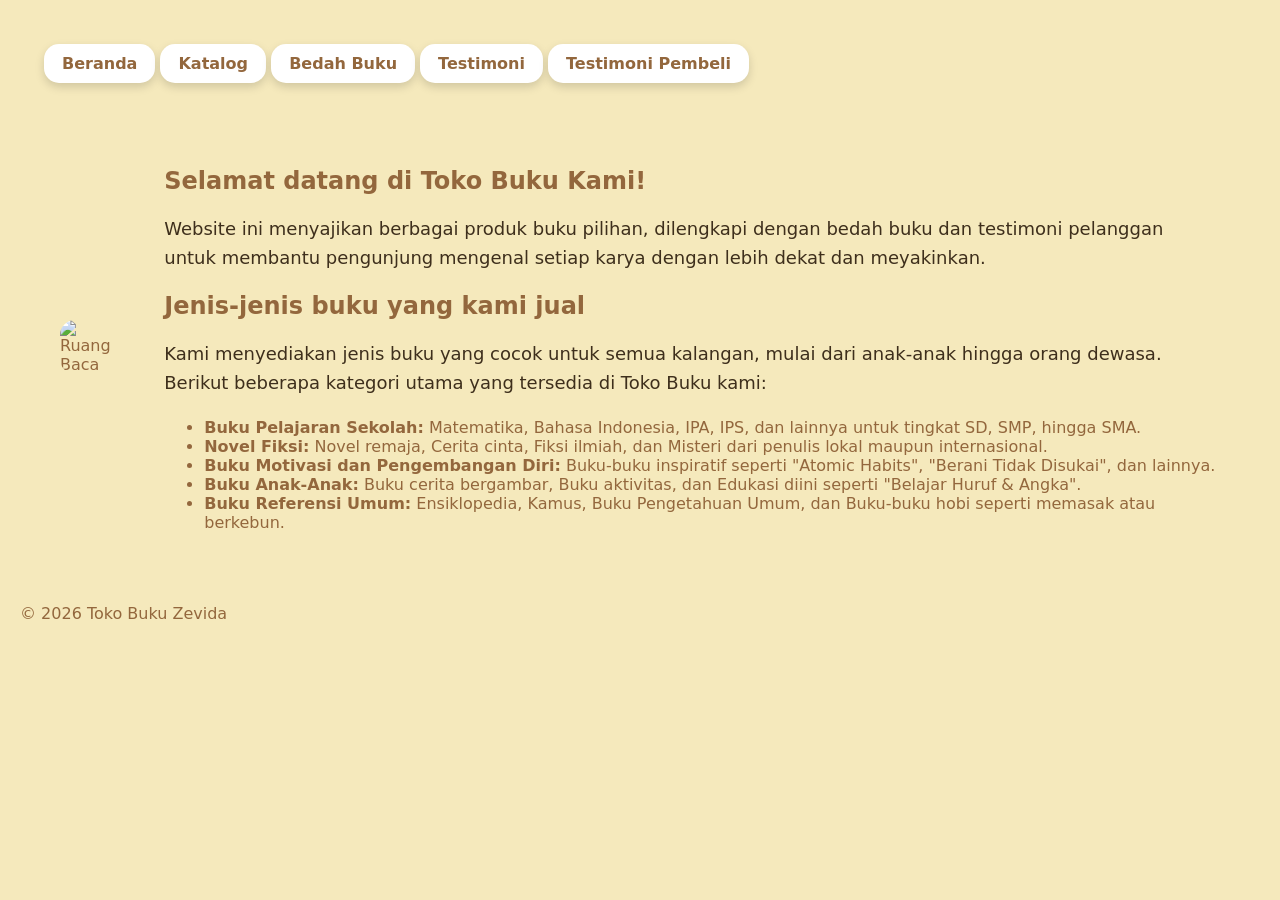
==== index.html @ fc6659bf "Add files via upload" ====
<!DOCTYPE html>
<html lang="id">
<head>
<meta charset="UTF-8">
<meta name="viewport" content="width=device-width, initial-
scale=1.0">
<title> Ruang Baca </title>
<link rel="stylesheet" href="style.css" />
</head>
<body>
   
<nav class="navbar">
<a href="index.html">Beranda</a>
<a href="produk.html">Katalog</a>
<a href="bedah-buku.html">Bedah Buku</a>
<a href="testimoni.html">Testimoni</a>
<a href="tampil-testimoni.html">Testimoni Pembeli</a>
</nav>

<section class="hero">
    <div class="container">
        <div class="gambar">
            <img src="gambar/books.jpg" alt="Ruang Baca">
        </div>
    <div class="teks">
        <h1>Selamat datang di Toko Buku Kami!</h1>
        <p>Website ini menyajikan berbagai produk buku pilihan, dilengkapi dengan bedah buku dan testimoni pelanggan untuk membantu pengunjung mengenal setiap karya dengan lebih dekat dan meyakinkan. </p>
        <h1>Jenis-jenis buku yang kami jual</h1>
        <p>Kami menyediakan jenis buku yang cocok untuk semua kalangan, mulai dari anak-anak hingga orang dewasa. Berikut beberapa kategori utama yang tersedia di Toko Buku kami:</p>
        <ul>
            <li><strong>Buku Pelajaran Sekolah:</strong> Matematika, Bahasa Indonesia, IPA, IPS, dan lainnya untuk tingkat SD, SMP, hingga SMA.</li>
            <li><strong>Novel Fiksi:</strong> Novel remaja, Cerita cinta, Fiksi ilmiah, dan Misteri dari penulis lokal maupun internasional.</li>
            <li><strong>Buku Motivasi dan Pengembangan Diri:</strong> Buku-buku inspiratif seperti "Atomic Habits", "Berani Tidak Disukai", dan lainnya.</li>
            <li><strong>Buku Anak-Anak:</strong> Buku cerita bergambar, Buku aktivitas, dan Edukasi diini seperti "Belajar Huruf & Angka".</li>
            <li><strong>Buku Referensi Umum:</strong> Ensiklopedia, Kamus, Buku Pengetahuan Umum, dan Buku-buku hobi seperti memasak atau berkebun.</li>
        </ul>
        </div>
    </div>
</section>

<footer>
    <p>&copy; 2026 Toko Buku Zevida</p>
</footer>

</body>
</html>
---- style.css ----
body { 
    background-color:#f5e9bc; 
    font-family: system-ui ; 
    color: #93673d; 
    margin: 20px; 
} 
.header img {
 border-radius: 25px;
}
.container {
  display: flex;
  align-items: center;
  gap: 40px;
  padding: 40px;
  max-width: 1200px;
  margin: auto;
  justify-content: center;
}

.gambar img {
  width: 450px;
  border-radius: 15px;
}

.h1 {
    text-align: center;
}
.teks h2 {
  font-size: 32px;
  margin-bottom: 15px;
  color: #3e2f1c;
}

.teks p {
  font-size: 18px;
  line-height: 1.6;
  margin-bottom: 20px;
  color: #3e2f1c;
}

.navbar {
  display: inline-block;
  gap: 10px;
  padding: 24px;
  background:#f5e9bc;
}

.navbar a {
  display:inline-block;   
  text-decoration: none;
  background: white;       
  color:#93673d ;
  padding: 10px 18px;
  border-radius: 15px;
  font-weight: 600;
  box-shadow: 0 4px 10px rgba(0,0,0,0.15);
  transition: 0.3s;
}

.navbar a:hover {
  background:#93673d;
  color: white;
  transform: translateY(-2px);
}

a {
    color: #93673d ;
    text-decoration: underline;
}


.daftar-produk {
    display: grid;
    grid-template-columns:repeat(auto-fit,minmax(250px, 1fr)); 
    gap: 20px; 
    padding: 20px;
}

.produk {
    background-color: floralwhite;
    border: 1px solid #ffffffdd;
    padding: 15px;
    border-radius: 15px;
    text-align: center;
    box-shadow: 0 2px 6px rgba(0,0,0,0.1);
    font-family: system-ui;
}

.produk img {
    width:200px;
    height: auto;
    border-radius: 5px;
    margin-bottom: 10px;
}

.produk h2 {
    font-size: 20px;
    color:#93673d;
}
.produk h3 {
    font-size: 16px;
    color:#93673d
}
.harga {
    font-weight: bold;
    color:#cda25cdd;
}
.deskripsi {
    font-size: 14px;
    color: #93673d;
}

.artikel {
    max-width: 700px;
    margin: auto;
    padding: 20px;
    background-color: #fdfdfd;
    border-radius: 15px;

    line-height: 1.8;
}

.artikel .penulis {
    font-style: italic;
    color: #cda25cdd;
    margin-bottom: 20px;
}

.artikel .sampul {
    width: 180px;
    float: right;
    margin: 0 0 20px 20px;
    border: 1 px solod #ccc;
    box-shadow: 2px 2px 6px rgba (0,0,0,0.1);
}

.artikel blockquote {
    font-style: italic;
    padding-left: 20px;
    margin: 20px 0;
    border-left: 4px solid #999;
    color: #ba8d45dd;
    background-color: #f9f9f9;
}

.btn-kembali, #hapusSemua {
    display:inline-block;   
    text-decoration: none;
    background: #93673d;       
    color:white ;
    padding: 10px 20px;
    border-radius: 15px;
    font-weight: 600;
    box-shadow: 0 4px 10px rgba(0,0,0,0.15);
    transition: 0.3s;
}

.btn-kembali:hover {
    background:white;
    color: #93673d;
    transform: translateY(-2px);
}

#hapusSemua:hover {
    background:white;
    color: #93673d;
    transform: translateY(-2px);
}

.formulir {
    max-width: 600px;
    margin:auto;
    padding: 20px;
    background-color: #fafafa;
    border-radius: 10px;
    box-shadow: 0 0 10px rgba (0,0,0,0.1);
}

form label {
    display: block;
    margin-top: 10px;
    font-weight: bold;

}

form input,
form select,
form textarea {
    width: 100%;
    padding: 8px;
    margin-top: 5px;
    margin-bottom: 15px;
    border-radius: 5px;
    border: 1px solid #ccc;
}

form button {
    background-color:#93673d;
    color: white;
    padding: 10px 15px;
    border: none;
    border-radius: 5px;
    cursor: pointer;
}

form button :hover {
    background-color:#ba8d45dd;
}
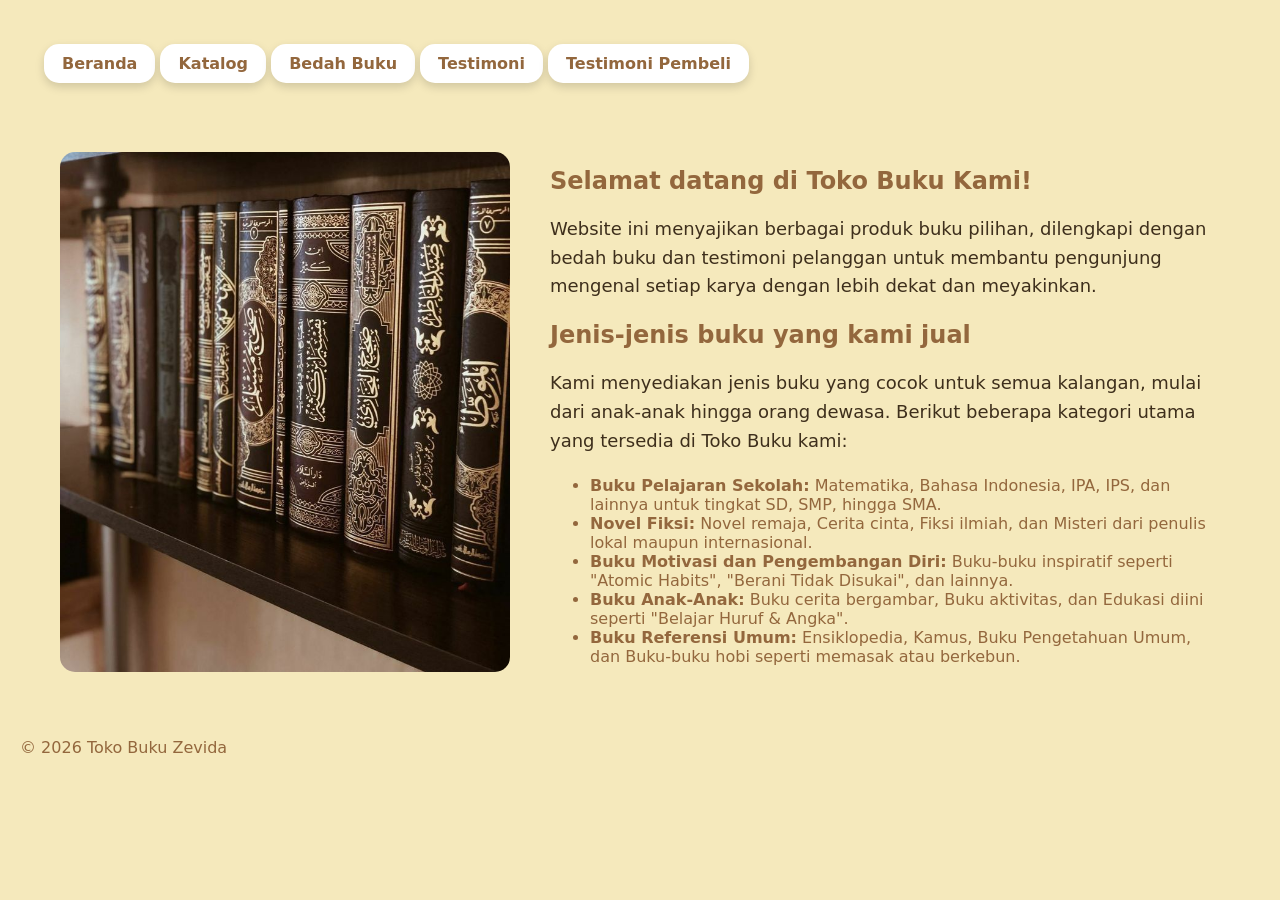
==== commit 76a4ef82: "Update index.html" ====
--- a/index.html
+++ b/index.html
@@ -20,7 +20,7 @@
 <section class="hero">
     <div class="container">
         <div class="gambar">
-            <img src="gambar/books.jpg" alt="Ruang Baca">
+            <img src="books.jpg" alt="Ruang Baca">
         </div>
     <div class="teks">
         <h1>Selamat datang di Toko Buku Kami!</h1>
@@ -45,3 +45,4 @@
 </body>
 </html>
 
+
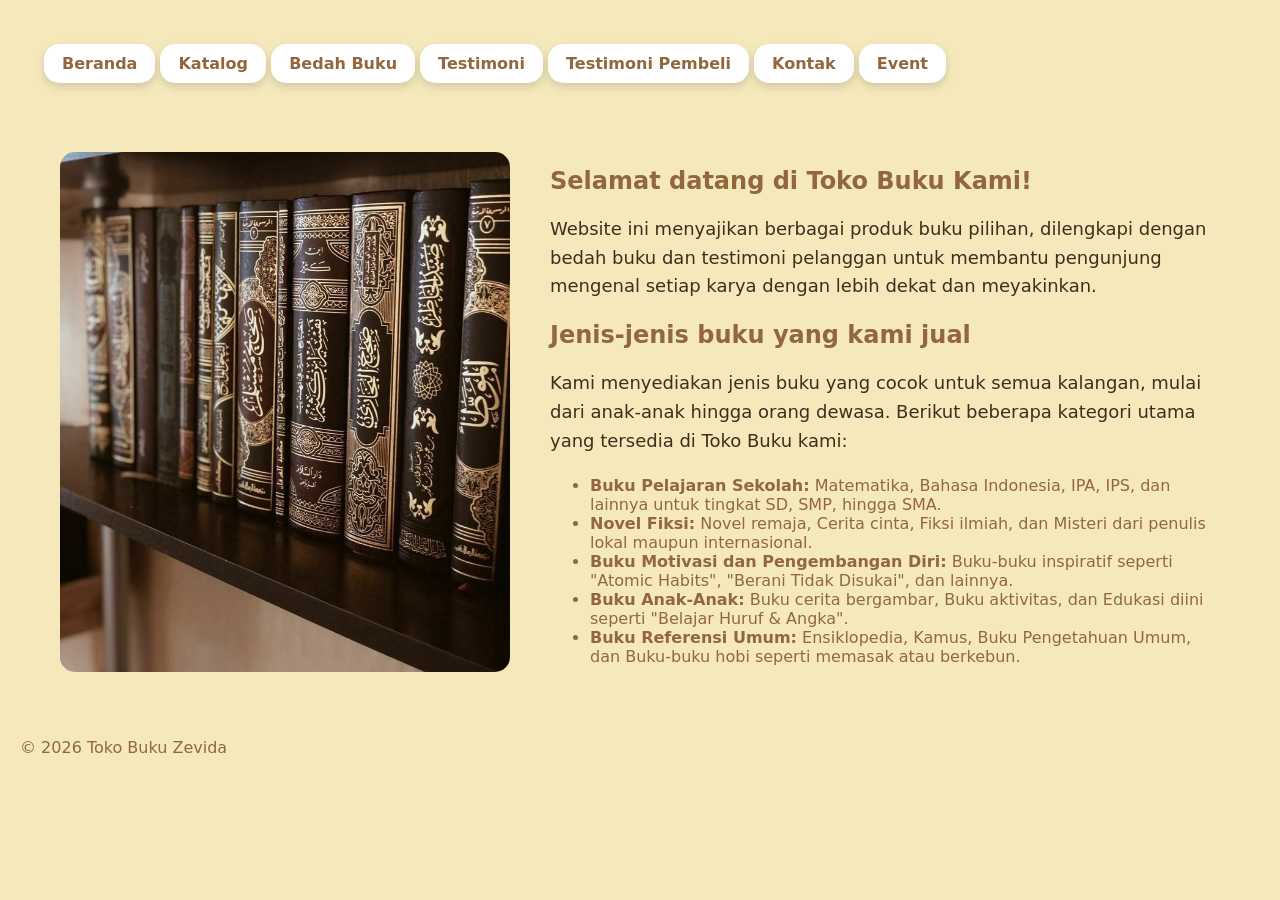
==== commit 0af18149: "index.html" ====
--- a/index.html
+++ b/index.html
@@ -4,7 +4,7 @@
 <meta charset="UTF-8">
 <meta name="viewport" content="width=device-width, initial-
 scale=1.0">
-<title> Ruang Baca </title>
+<title> Profil Usaha Buku </title>
 <link rel="stylesheet" href="style.css" />
 </head>
 <body>
@@ -15,6 +15,8 @@
 <a href="bedah-buku.html">Bedah Buku</a>
 <a href="testimoni.html">Testimoni</a>
 <a href="tampil-testimoni.html">Testimoni Pembeli</a>
+<a href="kontak.html">Kontak</a>
+<a href="event.html">Event</a>
 </nav>
 
 <section class="hero">
@@ -46,3 +48,6 @@
 </html>
 
 
+
+
+
